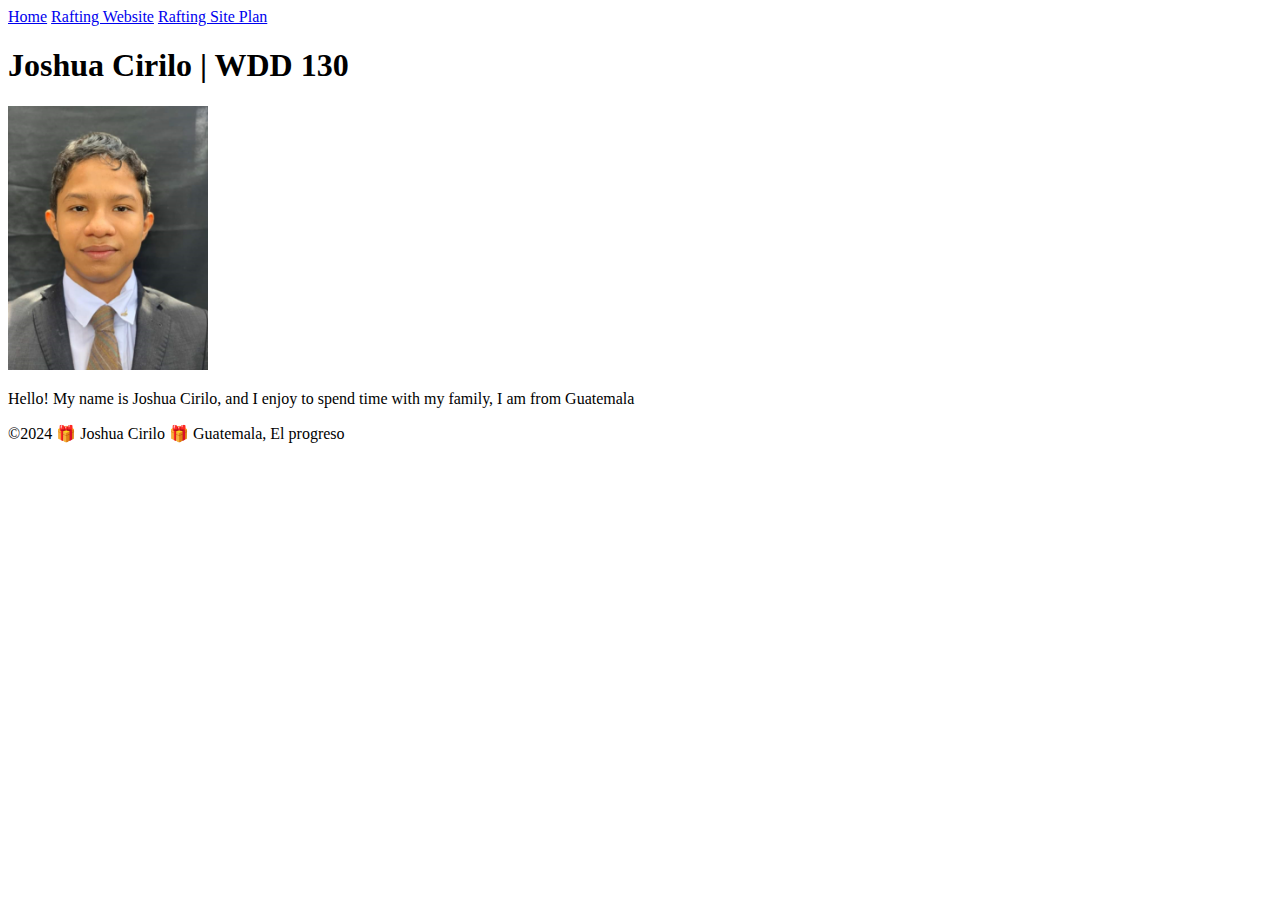
==== index.html @ ee67c1f2 "first commit" ====
<!DOCTYPE html>
<html lang="en-US">
<head>
    <meta charset="utf-8">
    <meta name="viewport" content="width=device-width,initial-scale=1.0">    
    <title>Joshua Cirilo | WDD 130</title>
</head>
<body>
    <header>
    <nav>
        <a href="#">Home</a>
        <a href="wwr/">Rafting Website</a>
        <a href="wwr/site-plan-rafting.html">Rafting Site Plan</a>
    </nav>   
    </header>
<main> 
    <h1>Joshua Cirilo | WDD 130</h1>  
    <img src="images/profile.png" alt="Hello, my name is Joshua Cirilo" width="200">
    <p>Hello! My name is Joshua Cirilo, and I enjoy to spend time with my family, I am from Guatemala</p>
</main>
<fooster>
<p>©2024 🎁 Joshua Cirilo 🎁 Guatemala, El progreso</p>   
</fooster>    
</body>
</html>
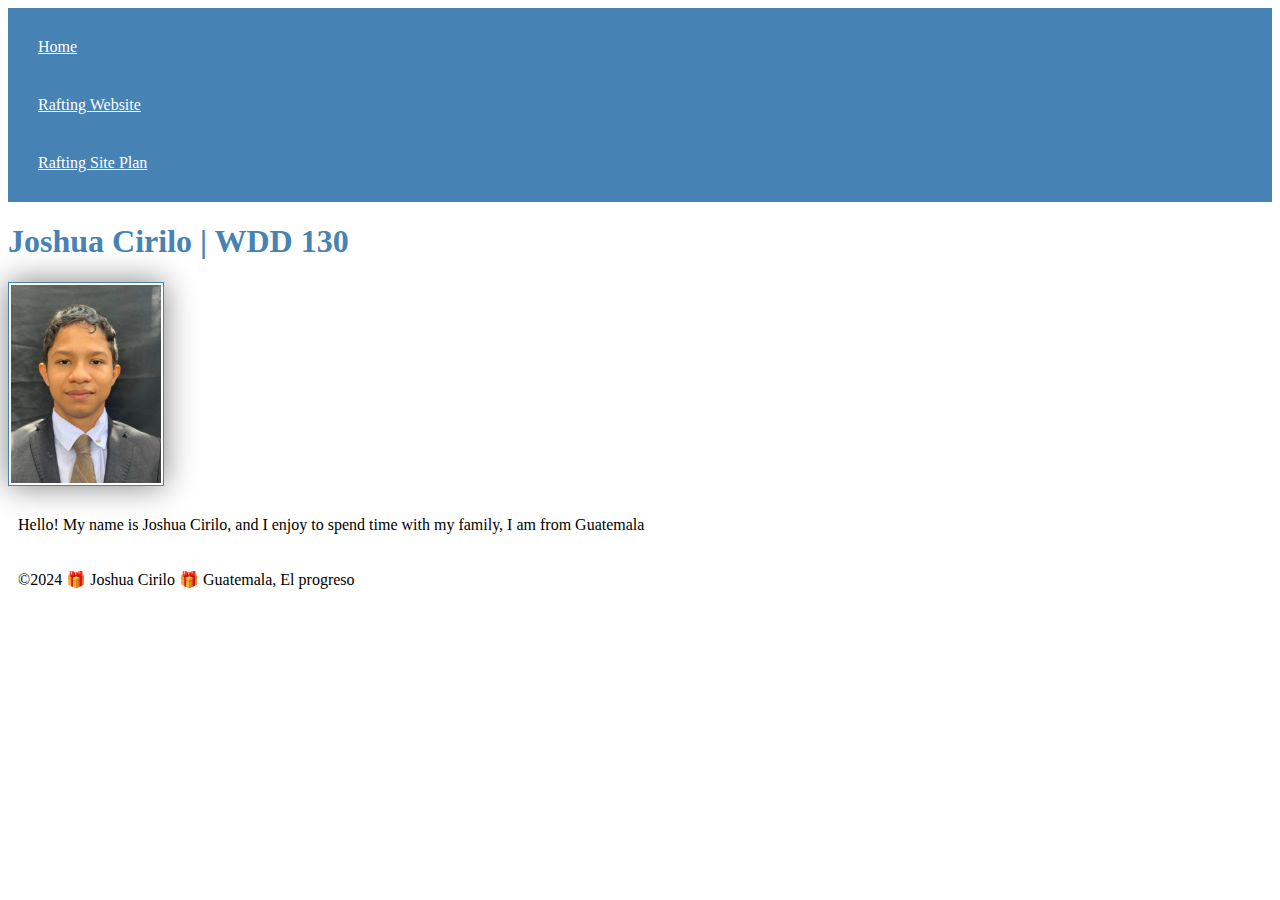
==== commit efbd5212: "box-models" ====
--- a/index.html
+++ b/index.html
@@ -4,6 +4,7 @@
     <meta charset="utf-8">
     <meta name="viewport" content="width=device-width,initial-scale=1.0">    
     <title>Joshua Cirilo | WDD 130</title>
+<link rel="stylesheet" href="styles/styles.css">
 </head>
 <body>
     <header>
--- a/styles/styles.css
+++ b/styles/styles.css
@@ -0,0 +1,26 @@
+nav {
+    background-color: steelblue;
+    padding: 10px;
+}
+
+nav a {
+    color: white;
+    display: block;
+    padding: 20px;
+}
+
+h1 {
+    color: steelblue;
+}
+
+img {
+    width: 150px;
+    height: auto;
+    border: 1px solid steelblue;
+    padding: 2px;
+    box-shadow: 0 0 30px gray;    
+}
+
+p {
+    padding: 10px;
+}
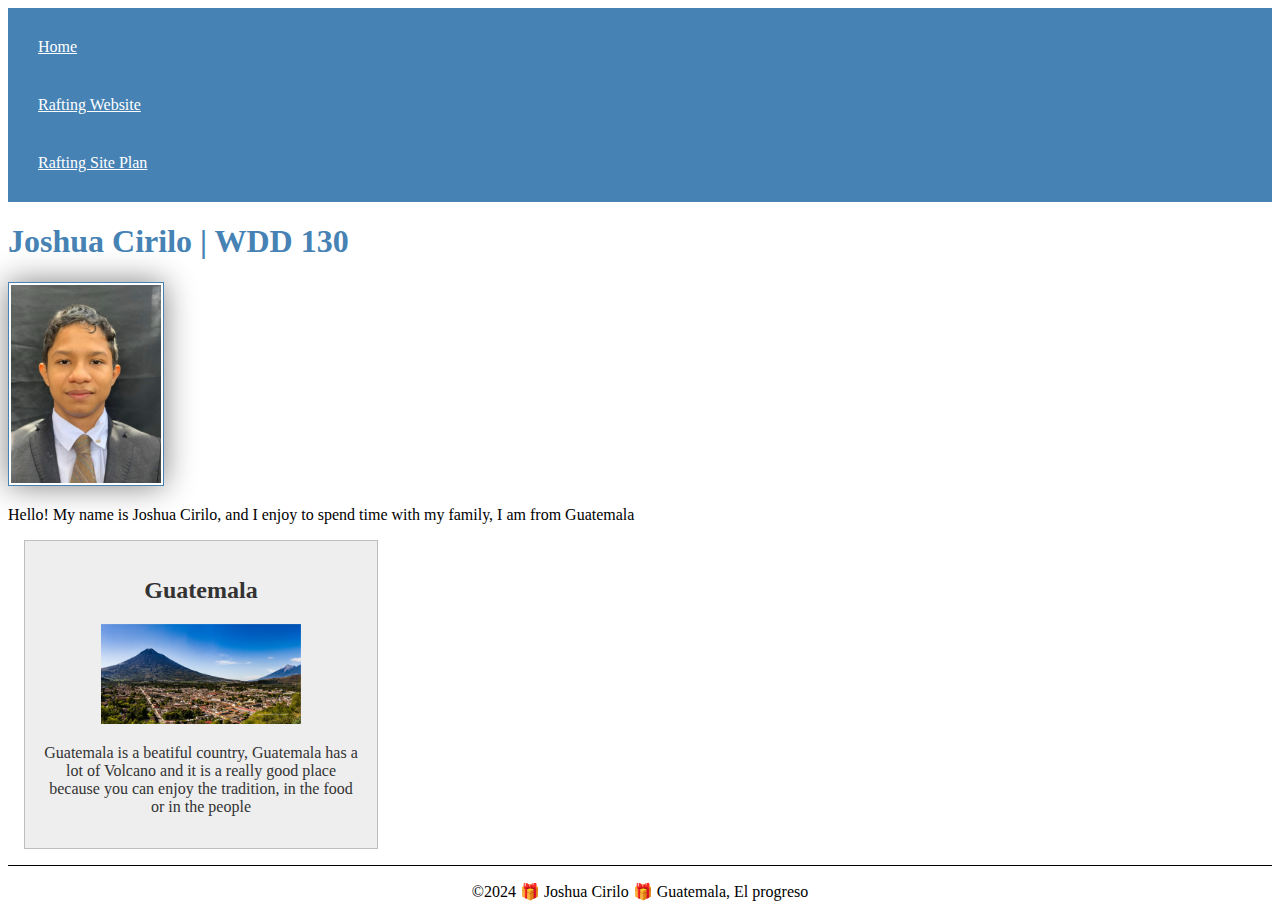
==== commit 261c7bac: "index.html" ====
--- a/index.html
+++ b/index.html
@@ -4,7 +4,9 @@
     <meta charset="utf-8">
     <meta name="viewport" content="width=device-width,initial-scale=1.0">    
     <title>Joshua Cirilo | WDD 130</title>
-<link rel="stylesheet" href="styles/styles.css">
+    <meta name = "description" content="This is my home page my name is Joshua, I´m in the couse wdd130, the purpose of this page will be showing myself">
+    <meta name = "author" content = "Joshua">
+    <link rel="stylesheet" href="styles/styles.css">
 </head>
 <body>
     <header>
@@ -19,8 +21,13 @@
     <img src="images/profile.png" alt="Hello, my name is Joshua Cirilo" width="200">
     <p>Hello! My name is Joshua Cirilo, and I enjoy to spend time with my family, I am from Guatemala</p>
 </main>
-<fooster>
+<aside>
+<h2>Guatemala</h2>
+<img src = "images/guatemala.jpg" alt="guatemala">
+<p>Guatemala is a beatiful country, Guatemala has a lot of Volcano and it is a really good place because you can enjoy the tradition, in the food or in the people</p>   
+</aside>
+<footer>
 <p>©2024 🎁 Joshua Cirilo 🎁 Guatemala, El progreso</p>   
-</fooster>    
+</footer>    
 </body>
 </html>--- a/styles/styles.css
+++ b/styles/styles.css
@@ -13,7 +13,7 @@
     color: steelblue;
 }
 
-img {
+main img {
     width: 150px;
     height: auto;
     border: 1px solid steelblue;
@@ -22,5 +22,30 @@
 }
 
 p {
-    padding: 10px;
+    padding: 0;
 }
+
+main{
+    max-width: 840px;
+}
+
+aside{
+width: 20rem;
+margin: 1rem;
+border: 1px solid rgba(0,0,0,0.2); /* 1 */
+padding: 1rem;
+background-color: #eee;
+color: #333;
+text-align: center;
+}
+
+aside img{
+    width: 200px;
+    height: auto;
+}
+
+footer {
+    margin-top: 15px;
+    border-top: 1px solid #000;
+    text-align: center;
+}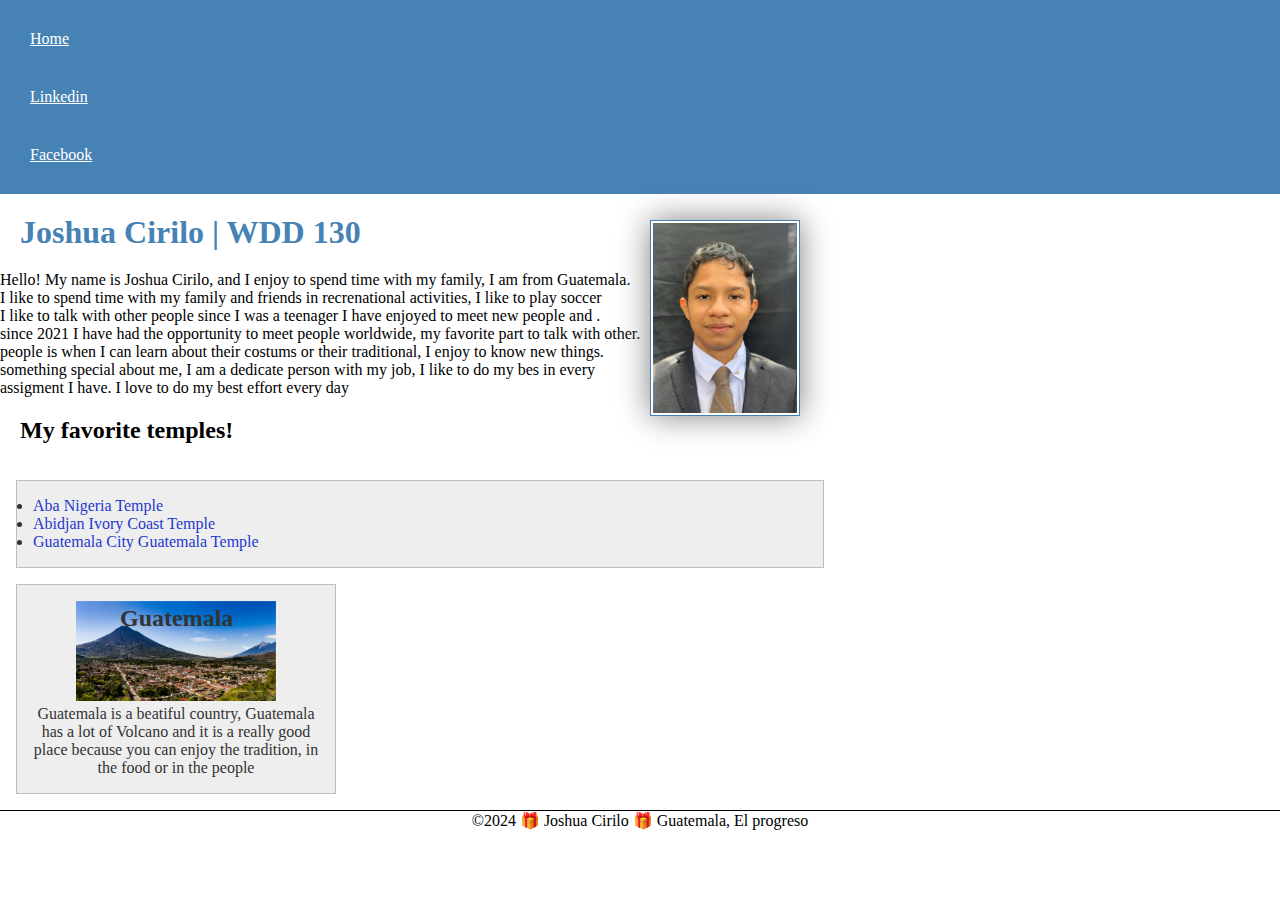
==== commit a435de1f: "index-update.html" ====
--- a/index.html
+++ b/index.html
@@ -1,33 +1,52 @@
 <!DOCTYPE html>
 <html lang="en-US">
+
 <head>
     <meta charset="utf-8">
-    <meta name="viewport" content="width=device-width,initial-scale=1.0">    
+    <meta name="viewport" content="width=device-width,initial-scale=1.0">
     <title>Joshua Cirilo | WDD 130</title>
-    <meta name = "description" content="This is my home page my name is Joshua, I´m in the couse wdd130, the purpose of this page will be showing myself">
-    <meta name = "author" content = "Joshua">
+    <meta name="description"
+        content="This is my home page my name is Joshua, I´m in the couse wdd130, the purpose of this page will be showing myself">
+    <meta name="author" content="Joshua">
     <link rel="stylesheet" href="styles/styles.css">
 </head>
+
 <body>
     <header>
-    <nav>
-        <a href="#">Home</a>
-        <a href="wwr/">Rafting Website</a>
-        <a href="wwr/site-plan-rafting.html">Rafting Site Plan</a>
-    </nav>   
+        <nav>
+            <a href="#">Home</a>
+            <a href="https://www.linkedin.com/in/joshua-cirilo-8640322ab/" target="_blank">Linkedin</a>
+            <a href="https://www.facebook.com/joshua.cirilo.96/" target="_blank">Facebook</a>
+        </nav>
     </header>
-<main> 
-    <h1>Joshua Cirilo | WDD 130</h1>  
-    <img src="images/profile.png" alt="Hello, my name is Joshua Cirilo" width="200">
-    <p>Hello! My name is Joshua Cirilo, and I enjoy to spend time with my family, I am from Guatemala</p>
-</main>
-<aside>
-<h2>Guatemala</h2>
-<img src = "images/guatemala.jpg" alt="guatemala">
-<p>Guatemala is a beatiful country, Guatemala has a lot of Volcano and it is a really good place because you can enjoy the tradition, in the food or in the people</p>   
-</aside>
-<footer>
-<p>©2024 🎁 Joshua Cirilo 🎁 Guatemala, El progreso</p>   
-</footer>    
+    <main>
+        <h1>Joshua Cirilo | WDD 130</h1>
+        <img src="images/profile.png" alt="Hello, my name is Joshua Cirilo" width="200">
+        <p>Hello! My name is Joshua Cirilo, and I enjoy to spend time with my family, I am from Guatemala.</p>
+        <p>I like to spend time with my family and friends in recrenational activities, I like to play soccer</p>
+        <p>I like to talk with other people since I was a teenager I have enjoyed to meet new people and .</p>
+        <p>since 2021 I have had the opportunity to meet people worldwide, my favorite part to talk with other.</p>
+        <p>people is when I can learn about their costums or their traditional, I enjoy to know new things.</p>
+        <p>something special about me, I am a dedicate person with my job, I like to do my bes in every</p>
+        <p>assigment I have. I love to do my best effort every day</p>
+        <h2>My favorite temples!</h2>
+        <ul class="box">
+            <li><a href="https://www.churchofjesuschrist.org/temples/details/aba-nigeria-temple?lang=eng" target="_blank">Aba Nigeria Temple</a></li>
+            <li><a href="https://www.churchofjesuschrist.org/temples/details/abidjan-ivory-coast-temple?lang=eng" target="_blank">Abidjan Ivory Coast Temple</a></li>        
+            <li><a href="https://www.churchofjesuschrist.org/temples/details/guatemala-city-guatemala-temple?lang=eng" target="_blank">Guatemala City Guatemala Temple</a></li>        
+        </ul>
+    </main>
+    <aside class="box">
+        <h2>Guatemala</h2>
+        <img src="images/guatemala.jpg" alt="guatemala">
+        <p>Guatemala is a beatiful country, Guatemala has a lot of Volcano and it is a really good place because you can
+            enjoy the tradition, in the food or in the people</p>
+    </aside>
+    <footer>
+        <p>©2024 🎁 Joshua Cirilo 🎁 Guatemala, El progreso</p>
+    </footer>
 </body>
+
+<!--05/30/2024-->
+
 </html>--- a/styles/styles.css
+++ b/styles/styles.css
@@ -1,3 +1,22 @@
+*{
+    margin: 0px;
+    padding: 0;
+    box-sizing: border-box;
+
+}
+
+/* Class selectors*/
+.box{
+
+    margin: 1rem;
+    border: 1rem;
+    padding: 1rem;
+    background-color: #eee;
+    color: #333;
+    border: 1px solid rgba(0,0,0,0.2); /* 1 */
+
+}
+
 nav {
     background-color: steelblue;
     padding: 10px;
@@ -11,6 +30,11 @@
 
 h1 {
     color: steelblue;
+    padding: 20px;
+}
+
+h2{
+    padding: 20px;
 }
 
 main img {
@@ -18,7 +42,10 @@
     height: auto;
     border: 1px solid steelblue;
     padding: 2px;
-    box-shadow: 0 0 30px gray;    
+    box-shadow: 0 0 30px gray;  
+    float: right; 
+    position: absolute;
+    top: 220px; left: 650px; 
 }
 
 p {
@@ -31,11 +58,6 @@
 
 aside{
 width: 20rem;
-margin: 1rem;
-border: 1px solid rgba(0,0,0,0.2); /* 1 */
-padding: 1rem;
-background-color: #eee;
-color: #333;
 text-align: center;
 }
 
@@ -44,8 +66,21 @@
     height: auto;
 }
 
+aside h2{
+position: absolute;
+top: 585px;
+left: 100px;
+
+}
+
 footer {
     margin-top: 15px;
     border-top: 1px solid #000;
     text-align: center;
+}
+
+
+ul a{
+color: #1f39cc;
+text-decoration: none;
 }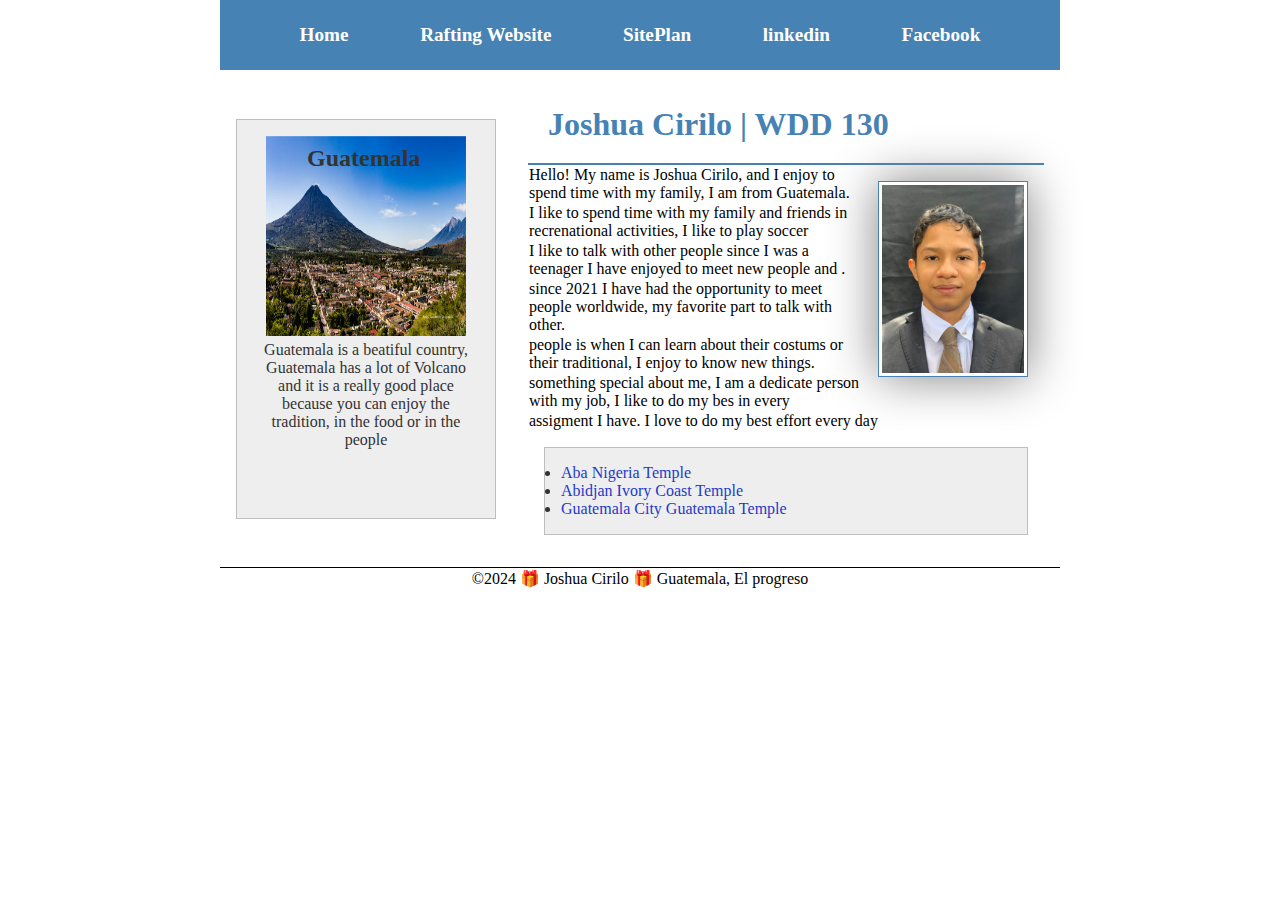
==== commit 147408dc: "changes" ====
--- a/index.html
+++ b/index.html
@@ -15,33 +15,36 @@
     <header>
         <nav>
             <a href="#">Home</a>
-            <a href="https://www.linkedin.com/in/joshua-cirilo-8640322ab/" target="_blank">Linkedin</a>
+            <a href="https://joshuacirilo.github.io/wdd130/wwr/site-plan-rafting.html" target="_blank">Rafting Website</a>
+            <a href="#">SitePlan</a>
+            <a href="https://www.linkedin.com/in/joshua-cirilo-8640322ab/" target="_blank">linkedin</a>
             <a href="https://www.facebook.com/joshua.cirilo.96/" target="_blank">Facebook</a>
         </nav>
     </header>
-    <main>
-        <h1>Joshua Cirilo | WDD 130</h1>
-        <img src="images/profile.png" alt="Hello, my name is Joshua Cirilo" width="200">
-        <p>Hello! My name is Joshua Cirilo, and I enjoy to spend time with my family, I am from Guatemala.</p>
-        <p>I like to spend time with my family and friends in recrenational activities, I like to play soccer</p>
-        <p>I like to talk with other people since I was a teenager I have enjoyed to meet new people and .</p>
-        <p>since 2021 I have had the opportunity to meet people worldwide, my favorite part to talk with other.</p>
-        <p>people is when I can learn about their costums or their traditional, I enjoy to know new things.</p>
-        <p>something special about me, I am a dedicate person with my job, I like to do my bes in every</p>
-        <p>assigment I have. I love to do my best effort every day</p>
-        <h2>My favorite temples!</h2>
-        <ul class="box">
-            <li><a href="https://www.churchofjesuschrist.org/temples/details/aba-nigeria-temple?lang=eng" target="_blank">Aba Nigeria Temple</a></li>
-            <li><a href="https://www.churchofjesuschrist.org/temples/details/abidjan-ivory-coast-temple?lang=eng" target="_blank">Abidjan Ivory Coast Temple</a></li>        
-            <li><a href="https://www.churchofjesuschrist.org/temples/details/guatemala-city-guatemala-temple?lang=eng" target="_blank">Guatemala City Guatemala Temple</a></li>        
-        </ul>
-    </main>
-    <aside class="box">
-        <h2>Guatemala</h2>
-        <img src="images/guatemala.jpg" alt="guatemala">
-        <p>Guatemala is a beatiful country, Guatemala has a lot of Volcano and it is a really good place because you can
-            enjoy the tradition, in the food or in the people</p>
-    </aside>
+    <div class="grid">
+        <main>
+            <h1>Joshua Cirilo | WDD 130</h1>
+            <img src="images/profile.png" alt="Hello, my name is Joshua Cirilo" width="200">
+            <p>Hello! My name is Joshua Cirilo, and I enjoy to spend time with my family, I am from Guatemala.</p>
+            <p>I like to spend time with my family and friends in recrenational activities, I like to play soccer</p>
+            <p>I like to talk with other people since I was a teenager I have enjoyed to meet new people and .</p>
+            <p>since 2021 I have had the opportunity to meet people worldwide, my favorite part to talk with other.</p>
+            <p>people is when I can learn about their costums or their traditional, I enjoy to know new things.</p>
+            <p>something special about me, I am a dedicate person with my job, I like to do my bes in every</p>
+            <p>assigment I have. I love to do my best effort every day</p>
+            <ul class="box">
+                <li><a href="https://www.churchofjesuschrist.org/temples/details/aba-nigeria-temple?lang=eng" target="_blank">Aba Nigeria Temple</a></li>
+                <li><a href="https://www.churchofjesuschrist.org/temples/details/abidjan-ivory-coast-temple?lang=eng" target="_blank">Abidjan Ivory Coast Temple</a></li>        
+                <li><a href="https://www.churchofjesuschrist.org/temples/details/guatemala-city-guatemala-temple?lang=eng" target="_blank">Guatemala City Guatemala Temple</a></li>        
+            </ul>
+        </main>
+        <aside class="box">
+            <h2>Guatemala</h2>
+            <img src="images/guatemala.jpg" alt="guatemala">
+            <p>Guatemala is a beatiful country, Guatemala has a lot of Volcano and it is a really good place because you can
+                enjoy the tradition, in the food or in the people</p>
+        </aside>
+    </div>
     <footer>
         <p>©2024 🎁 Joshua Cirilo 🎁 Guatemala, El progreso</p>
     </footer>
--- a/styles/styles.css
+++ b/styles/styles.css
@@ -17,59 +17,97 @@
 
 }
 
+aside.box{
+
+    margin: 1rem;
+    border: 1rem;
+    padding: 1rem;
+    background-color: #eee;
+    color: #333;
+    border: 1px solid rgba(0,0,0,0.2); /* 1 */
+    width: 260px;
+    height: 400px;
+
+}
+
 nav {
     background-color: steelblue;
-    padding: 10px;
+    padding: 1rem;
+    display: flex;
+    justify-content: space-evenly;
+    align-items: CENTER;
 }
+nav a:hover {
+    color: #2c76d7;
+    background-color:#fff ;
+    }
+
+
 
 nav a {
     color: white;
     display: block;
-    padding: 20px;
+    padding: 0.5rem;
+    text-decoration: none;
+    font-size: 1.2rem;
+    font-weight: 800;
+    color: #fff; /*shorthand for white*/
 }
 
 h1 {
     color: steelblue;
-    padding: 20px;
+    padding: 20px; ;
+    border-bottom: 2px solid steelblue;
 }
 
-h2{
+main h2 {
     padding: 20px;
+    color:rgb(75, 138, 189) ;
 }
 
 main img {
     width: 150px;
     height: auto;
     border: 1px solid steelblue;
-    padding: 2px;
-    box-shadow: 0 0 30px gray;  
-    float: right; 
-    position: absolute;
-    top: 220px; left: 650px; 
+    padding: 3px;
+    box-shadow: 0 0 50px gray;  
+    float: right;
+    margin: 1rem; 
 }
 
 p {
-    padding: 0;
+    padding: 1px;
+}
+
+.grid{
+    display: grid;
+    align-items: center;
 }
 
 main{
     max-width: 840px;
+    grid-column: 2/3;
+    margin: 1rem;
 }
 
 aside{
 width: 20rem;
+position: relative;
+grid-column: 1/2;
+grid-row:1/2;
 text-align: center;
 }
 
 aside img{
     width: 200px;
-    height: auto;
+    height: 200px;
+    
 }
 
 aside h2{
 position: absolute;
-top: 585px;
-left: 100px;
+top: 25px;
+left: 70px;
 
 }
 
@@ -83,4 +121,12 @@
 ul a{
 color: #1f39cc;
 text-decoration: none;
-}+}
+
+header, .grid, footer{
+max-width: 840px;
+margin: 0 auto;
+}
+
+
+
